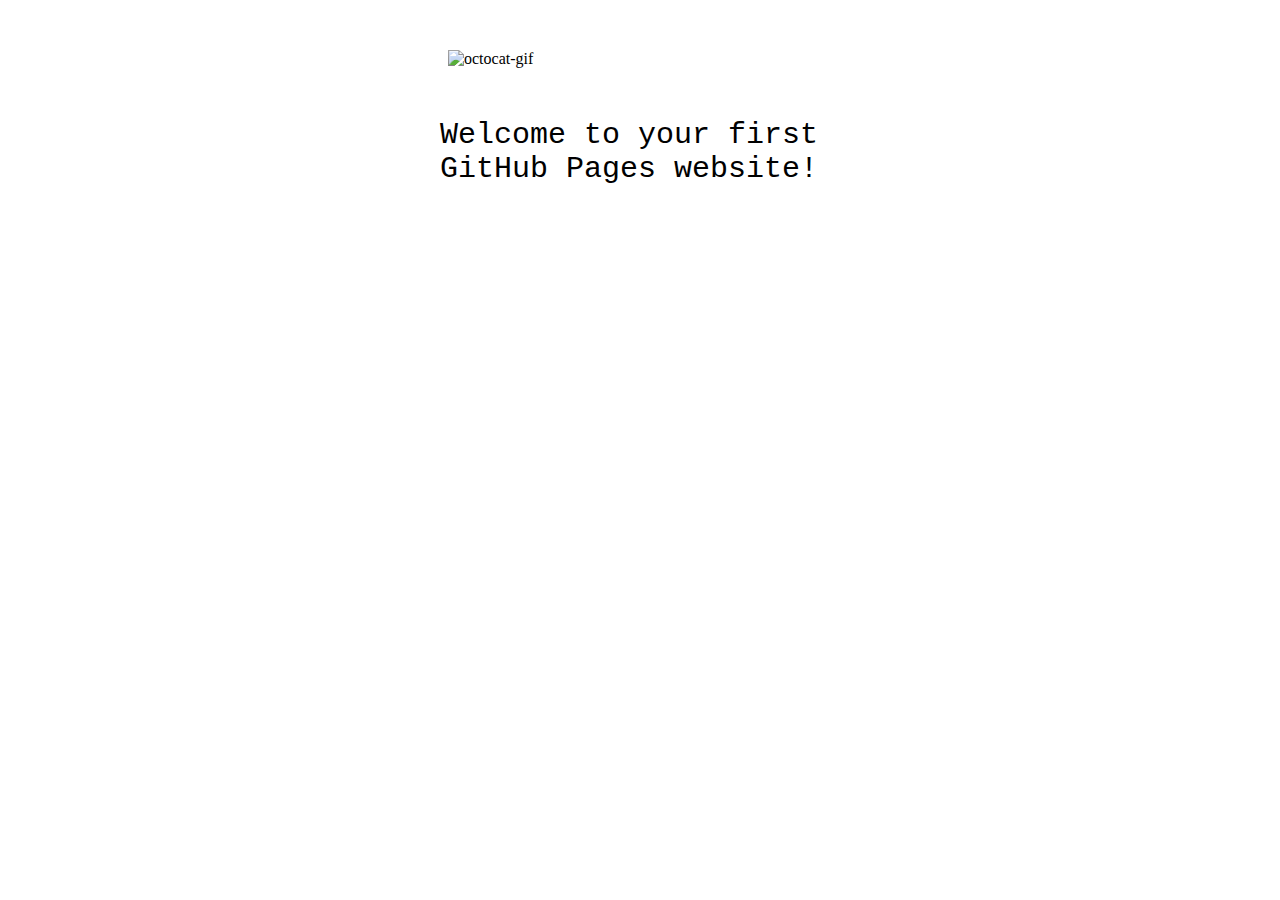
==== index.html @ 7506612c "Initial commit" ====
<!DOCTYPE html>

<html>
<head>
  <meta http-equiv="Content-Type" content="text/html; charset=utf-8"/>
  <title>my-first-website</title>
  <LINK href="styles.css" rel="stylesheet" type="text/css">
</head>

<body>

<img src="https://octodex.github.com/images/daftpunktocat-thomas.gif" id="octocat" alt="octocat-gif" />

<!-- Change this code here by copy and pasting your template on line 15 -->
<p>Welcome to your first GitHub Pages website!</p>

</body>
</html>
---- styles.css ----
* {
  margin:0px;
  padding:0px;
}

#octocat {
  display: block;
  width:384px;
  margin: 50px auto;
}

p {
  display: block;
  width: 400px;
  margin: 50px auto;
  font: 30px Monaco,"Courier New","DejaVu Sans Mono","Bitstream Vera Sans Mono",monospace;
}
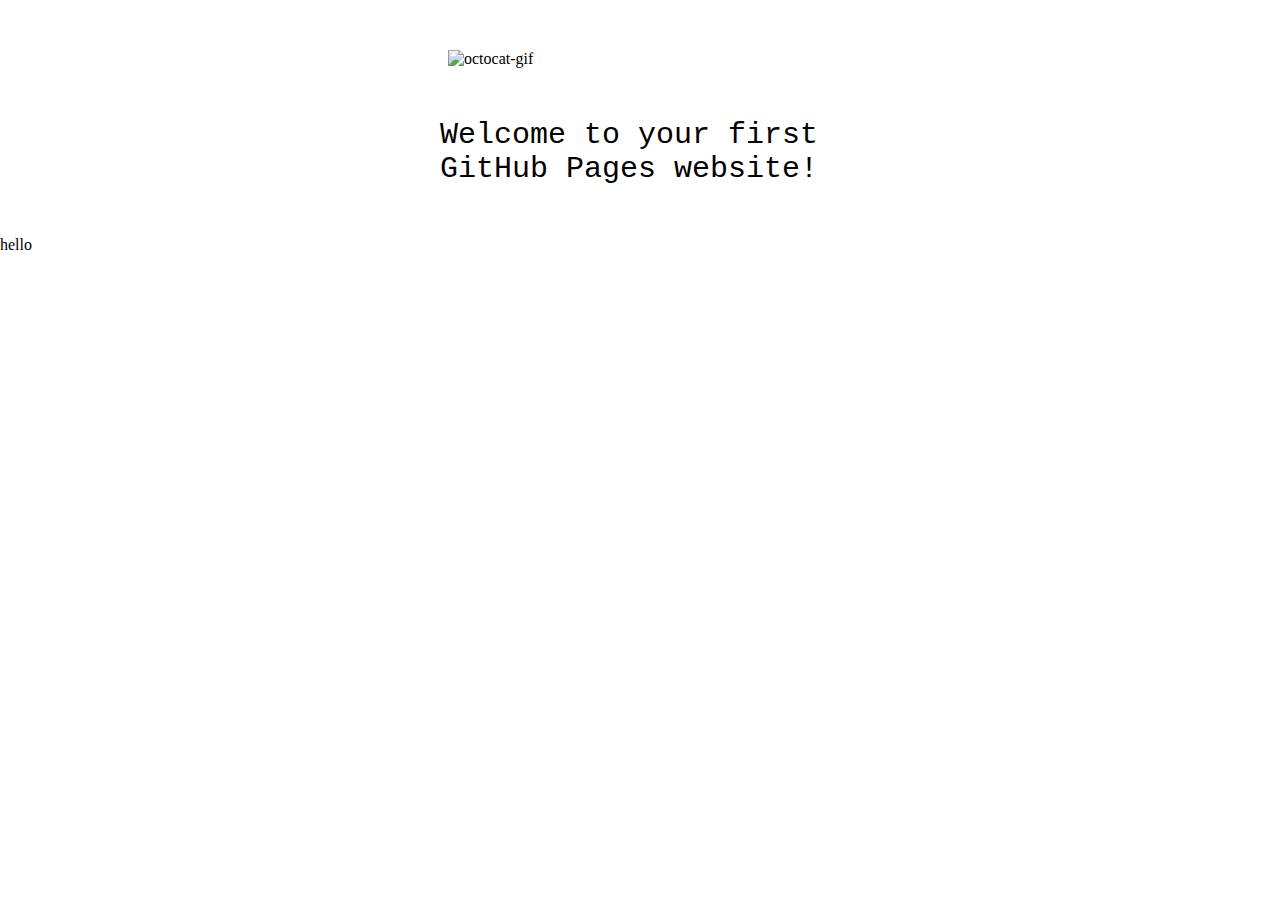
==== commit b52b77c6: "Update index.html" ====
--- a/index.html
+++ b/index.html
@@ -13,6 +13,7 @@
 
 <!-- Change this code here by copy and pasting your template on line 15 -->
 <p>Welcome to your first GitHub Pages website!</p>
+  hello
 
 </body>
 </html>
